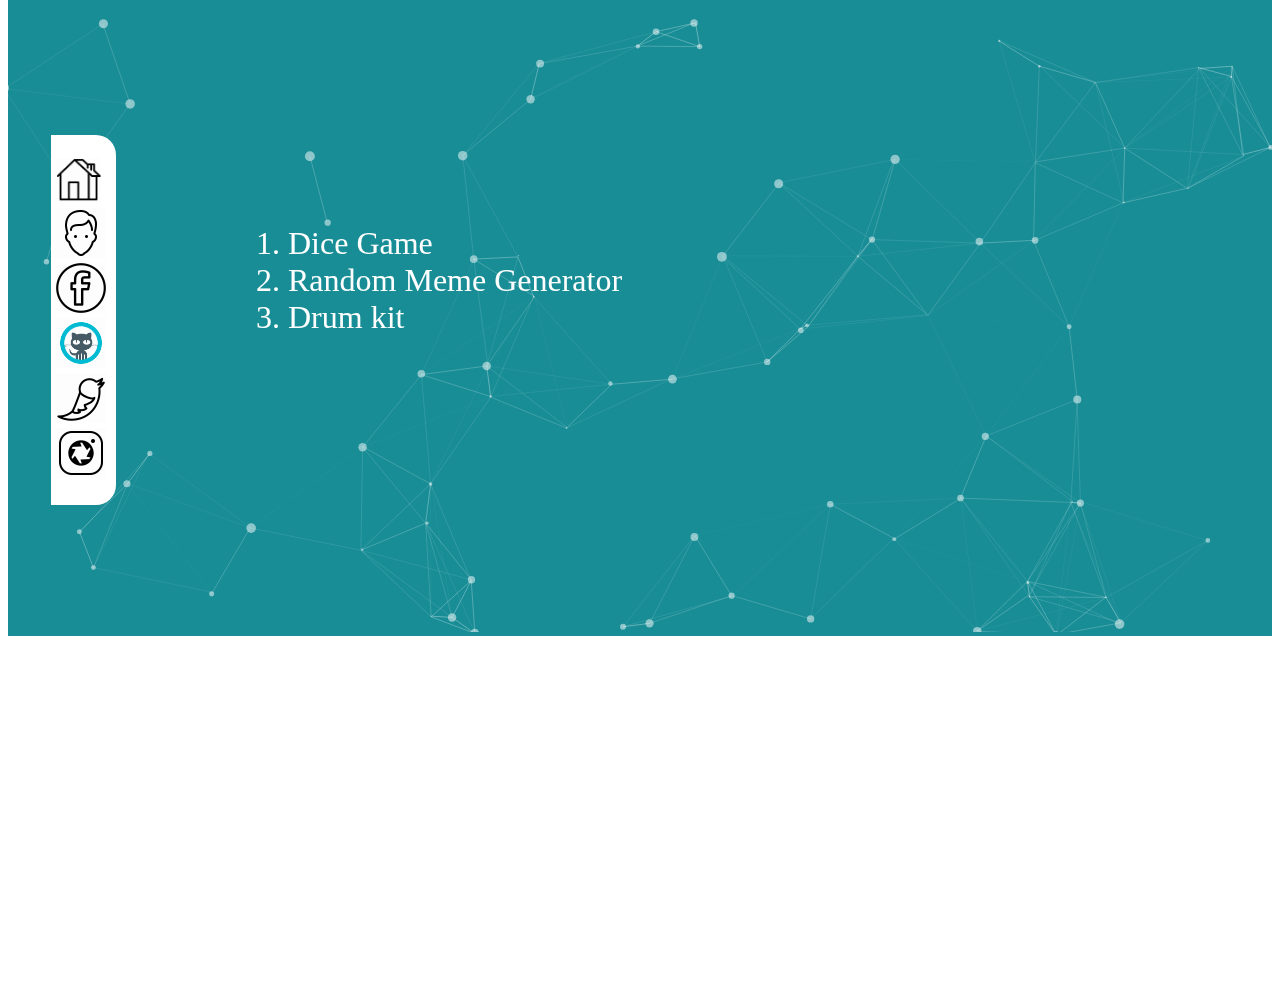
==== index.html @ d2ec69b7 "3" ====
<!DOCTYPE html>
<html lang="en">
<head>
    <meta charset="UTF-8">
    <meta http-equiv="X-UA-Compatible" content="IE=edge">
    <meta name="viewport" content="width=device-width, initial-scale=1.0">
    <title>Dom Projects</title>
    <link href="https://cdn.jsdelivr.net/npm/bootstrap@5.1.3/dist/css/bootstrap.min.css" rel="stylesheet" integrity="sha384-1BmE4kWBq78iYhFldvKuhfTAU6auU8tT94WrHftjDbrCEXSU1oBoqyl2QvZ6jIW3" crossorigin="anonymous">
    <style>
        @import url('https://fonts.googleapis.com/css2?family=Kanit:ital@1&family=Satisfy&display=swap');
        </style>
    <link rel="stylesheet" href="style.css">


</head>
<body>
    <div class="container-head">
        <div>
            <a class="head-text" href="index.html">
                <img src="./projects/dice/im/home.gif" width="45px" alt="">
            </a>
            <a class="head-text" href="https://mostafizur.netlify.app/">
                <img class="mt-2" src="./projects/dice/im/user-male.gif" width="50px" alt="">
            </a>
            <a class="head-text" href="https://www.facebook.com/s4sawon/">
                <img class="mt-2" src="./projects/dice/im/facebook.gif" width="50px" alt="">
            </a>
            <a class="head-text" href="https://github.com/MostafizurSawon">
                <img class="mt-2" src="./projects/dice/im/icons8-github.gif" width="50px" alt="">
            </a>
            <a class="head-text" href="https://twitter.com/rah_mostafizur">
                <img class="mt-2" src="./projects/dice/im/twitter.gif" width="50px" alt="">
            </a>
            <a class="head-text" href="https://www.instagram.com/mr.sawon/">
                <img class="mt-2" src="./projects/dice/im/instagram-3d.gif" width="50px" alt="">
            </a>
            
        </div>
    </div>
    <div id="particles-js" class="head-stick">
        <div class="row">
            <div class="col-12 home">
                <!-- <div class="container-head">
                    <div>
                        <a class="head-text" href="index.html">
                            Home
                        </a>
                    </div>
                </div> -->
                <!-- <h1 class="text-light">
                    Projects using vanilla javascript!
                </h1> -->
            </div>
    
            <div class="col-12">
                <!-- <div class="container-head2">
                    <div>
                        <button class="btn btn-light" onClick="window.location.href=window.location.href">Click to Generate</button>
                    </div>
                </div> -->
                <div class="container link my-5">
                    <a href="/projects/dice/index.html">1. Dice Game</a>
                    <br>
                    <a href="/projects/random-meme-generator/index.html">2. Random Meme Generator</a>
                    <br>
                    <a href="/projects/drum-kit/index.html">3. Drum kit</a>
                </div>
            </div>
        </div>
        </div>


   <script  src="particles.js"></script>
   <script  src="app.js"></script>
 
</body>
</html>
---- style.css ----
body {
  margin-top: -370px;
  padding: 0;
  /* width: 100vw; */
  /* height: 100vh; */
  overflow-x: hidden;
  /* box-sizing: border-box; */
}
#particles-js {
  /* height: 100vh; */
  background-color: rgb(24, 141, 150);
}
/* .head-stick {
  position: sticky;
  top: 5vh;
} */
.home {
  position: absolute;
  top: 10%;
  left: 10%;
}
.link {
  position: absolute;
  top: 25%;
  left: 20%;
}

.container-head {
  position: sticky;
  top: 15vh;
  left: 4vw;
  /* background-color: rgb(223, 12, 12); */
  background-color: white;
  color: white;
  height: 370px;
  width: 60px;
  /* border-radius: 4px 16px; */
  border-top-right-radius: 20px;
  border-bottom-right-radius: 20px;
  padding-left: 5px;
  display: flex;
  justify-content: center;
  align-items: center;
}
.container-head2 {
  position: sticky;
  top: 4vh;
  left: 85vw;
  background-color: rgba(255, 255, 255, 1);
  color: rgb(17, 16, 16);
  height: 80px;
  width: 200px;
  border-radius: 16px 4px;
  display: flex;
  justify-content: center;
  align-items: center;
}

.head-text {
  text-decoration: none;
  font-weight: bold;
  /* border: 0; */
  color: white;
  cursor: pointer;
  font-size: 1.2rem;
  /* padding-top: 20px; */
  /* padding: 8px 56px; */
  /* background-color: green; */
}

.head-text:hover {
  color: Yellow;
}

.head-text > img:hover {
  transform: scale(1.2);
}

.main {
  margin-top: -70px;
}

.link > a {
  text-decoration: none;
  color: white;
  font-size: 2rem;
}
.link > a:hover {
  color: rgb(255, 251, 0);
}
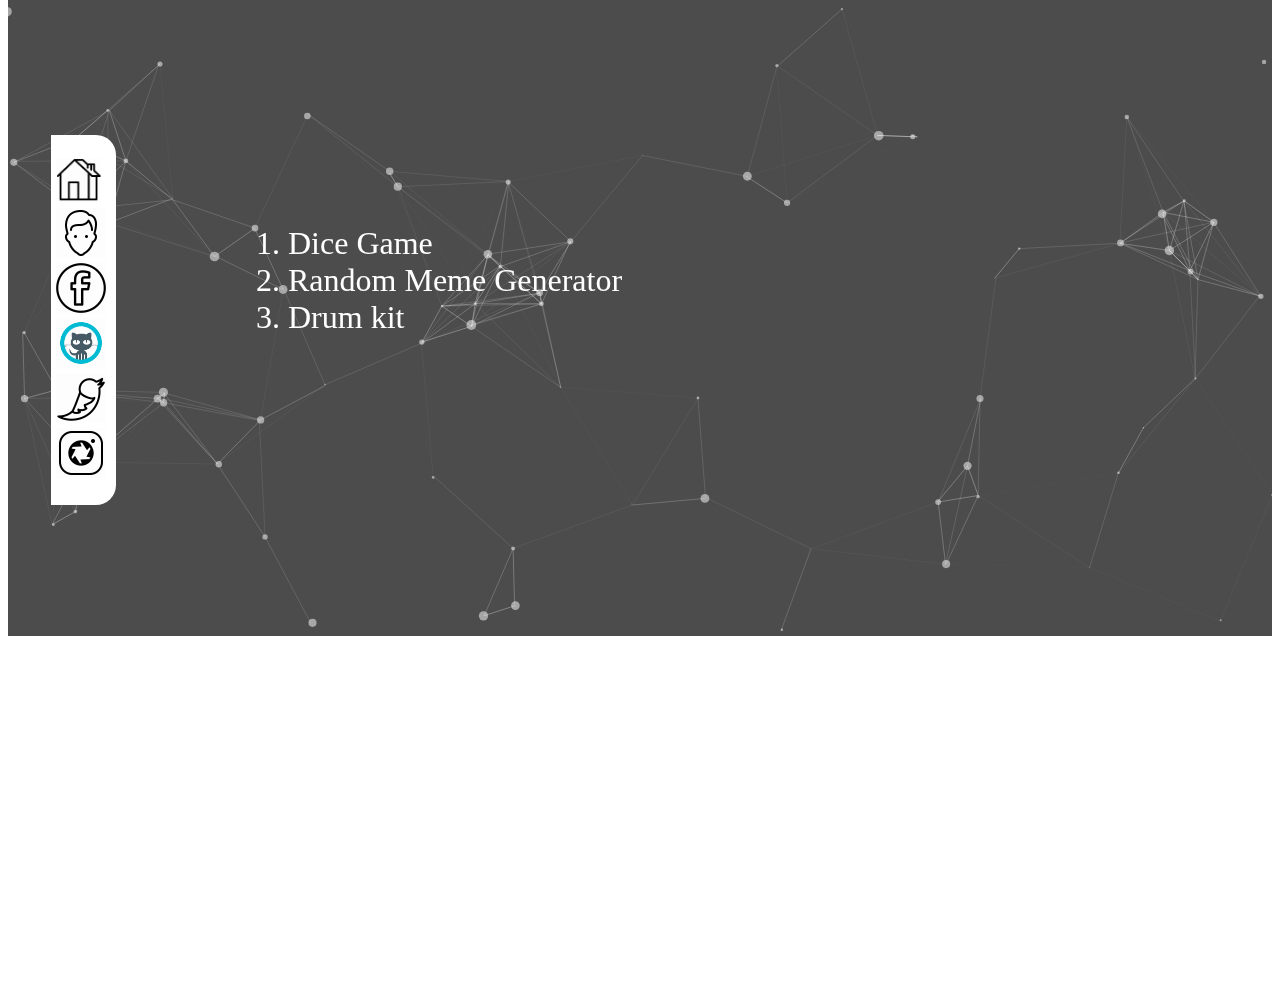
==== commit 2ca04e7f: "fav icon" ====
--- a/index.html
+++ b/index.html
@@ -5,6 +5,7 @@
     <meta http-equiv="X-UA-Compatible" content="IE=edge">
     <meta name="viewport" content="width=device-width, initial-scale=1.0">
     <title>Dom Projects</title>
+    <link rel="icon" type="image/x-icon" href="./js.gif">
     <link href="https://cdn.jsdelivr.net/npm/bootstrap@5.1.3/dist/css/bootstrap.min.css" rel="stylesheet" integrity="sha384-1BmE4kWBq78iYhFldvKuhfTAU6auU8tT94WrHftjDbrCEXSU1oBoqyl2QvZ6jIW3" crossorigin="anonymous">
     <style>
         @import url('https://fonts.googleapis.com/css2?family=Kanit:ital@1&family=Satisfy&display=swap');
--- a/style.css
+++ b/style.css
@@ -8,7 +8,11 @@
 }
 #particles-js {
   /* height: 100vh; */
-  background-color: rgb(24, 141, 150);
+  /* background-color: rgb(24, 141, 150); */
+  background-image: linear-gradient(rgba(0, 0, 0, 0.7), rgba(0, 0, 0, 0.7)),
+    url("./images/background.jpg");
+  background-repeat: no-repeat;
+  background-size: cover;
 }
 /* .head-stick {
   position: sticky;
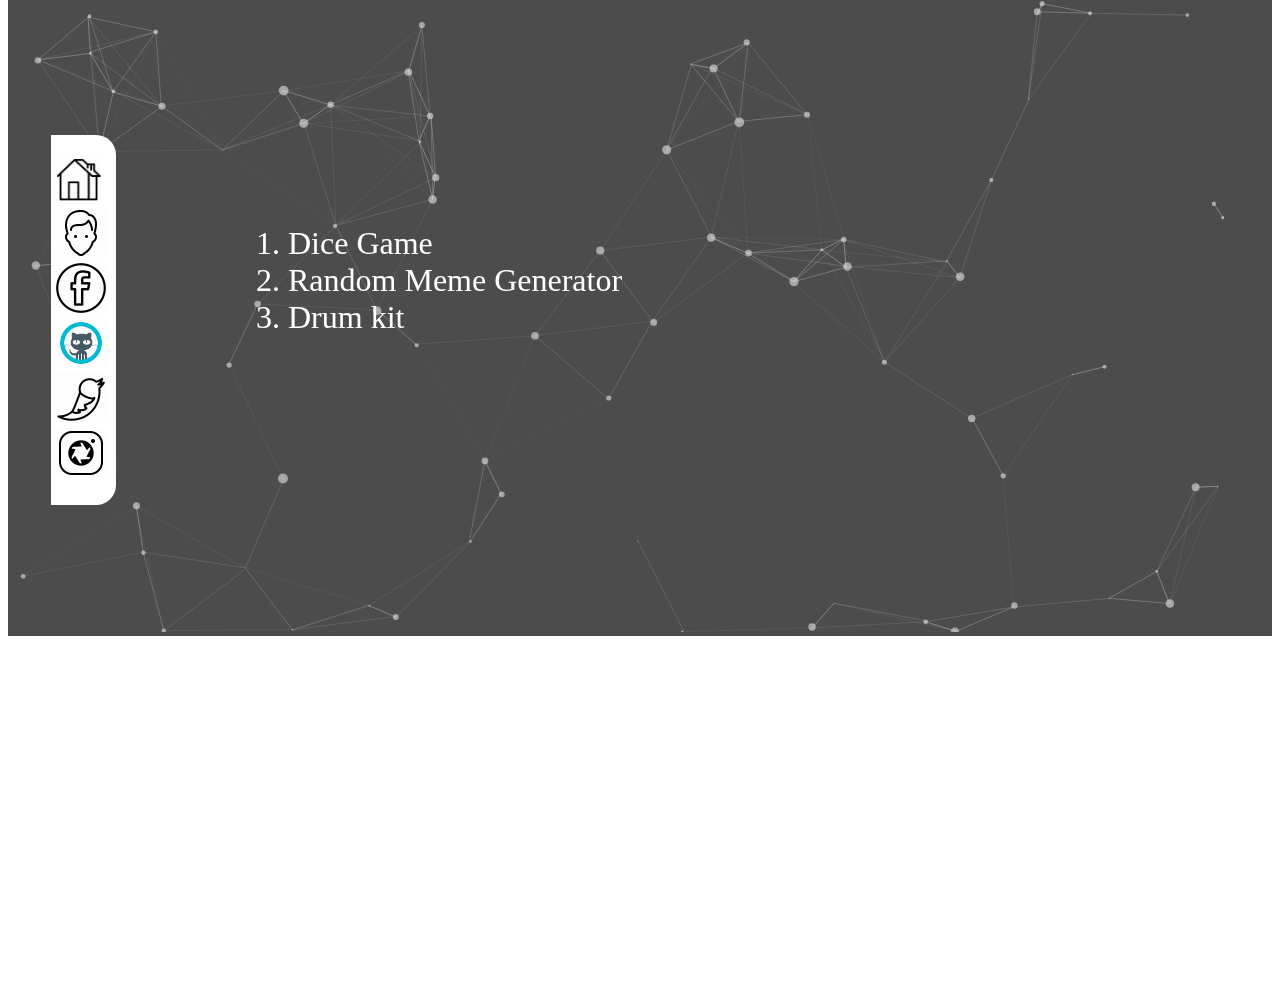
==== commit 1e2bc303: "link" ====
--- a/index.html
+++ b/index.html
@@ -60,11 +60,11 @@
                     </div>
                 </div> -->
                 <div class="container link my-5">
-                    <a href="/projects/dice/index.html">1. Dice Game</a>
+                    <a href="https://mostafizursawon.github.io/javaScript-dom-projects/projects/dice/index.html">1. Dice Game</a>
                     <br>
-                    <a href="/projects/random-meme-generator/index.html">2. Random Meme Generator</a>
+                    <a href="https://mostafizursawon.github.io/javaScript-dom-projects/projects/random-meme-generator/index.html">2. Random Meme Generator</a>
                     <br>
-                    <a href="/projects/drum-kit/index.html">3. Drum kit</a>
+                    <a href="https://mostafizursawon.github.io/javaScript-dom-projects/projects/drum-kit/index.html">3. Drum kit</a>
                 </div>
             </div>
         </div>
